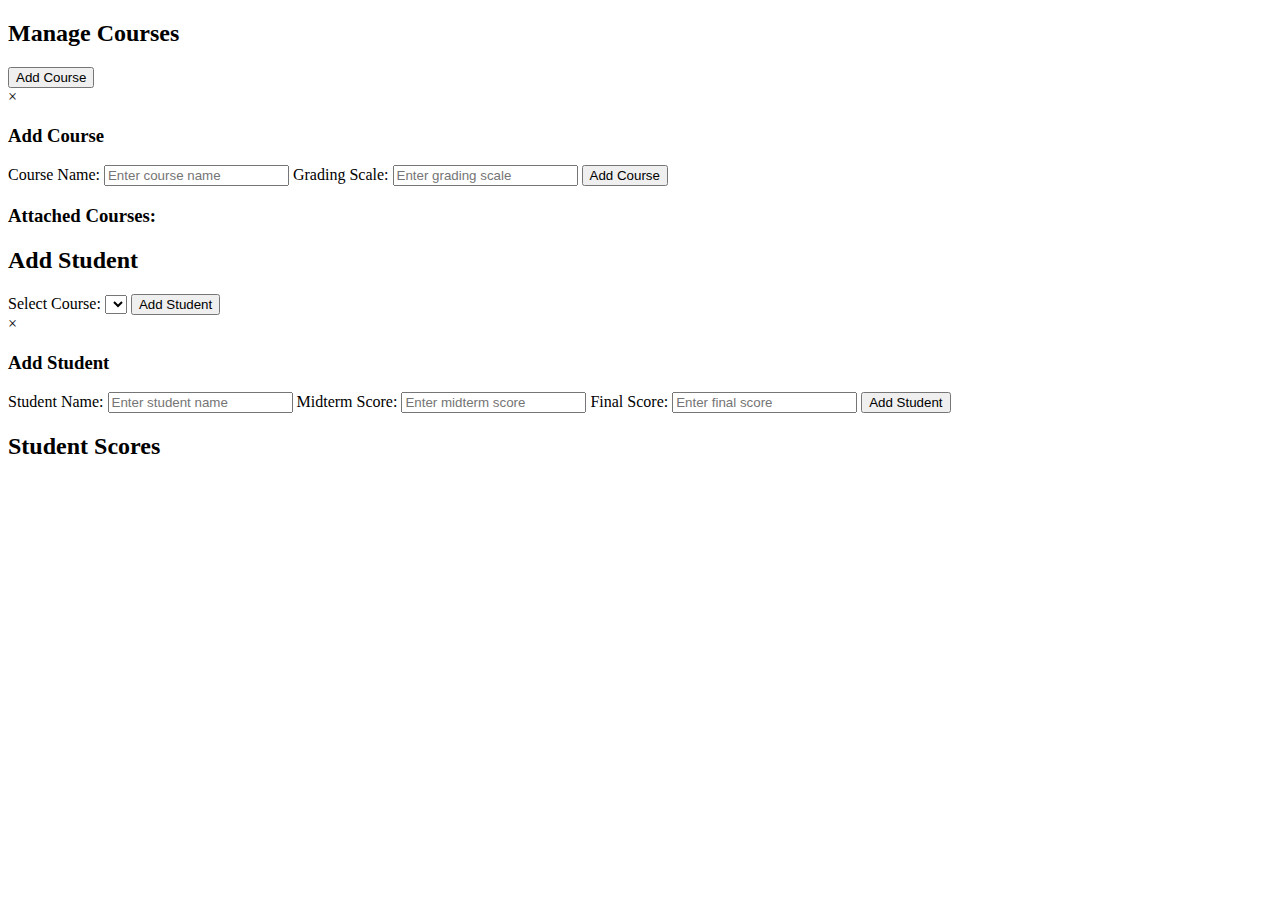
==== index.htm @ 05417601 "Initial commit" ====
<!DOCTYPE html>
<html lang="en">
<head>
    <meta charset="UTF-8">
    <meta name="viewport" content="width=device-width, initial-scale=1.0">
    <link rel="stylesheet" href="styles.css">
    <title>Student Management System</title>
</head>
<body>
    <div id="app">
        <div class="container">
            <div id="courses" class="section">
                <h2>Manage Courses</h2>
                <button onclick="openModal('courseModal')">Add Course</button>

                <!-- Course modal -->
                <div id="courseModal" class="modal">
                    <div class="modal-content">
                        <span class="close" onclick="closeModal('courseModal')">&times;</span>
                        <h3>Add Course</h3>
                        <label for="courseName">Course Name:</label>
                        <input type="text" id="courseName" placeholder="Enter course name">
                        <label for="gradingScale">Grading Scale:</label>
                        <input type="text" id="gradingScale" placeholder="Enter grading scale">
                        <button onclick="addCourse()">Add Course</button>
                    </div>
                </div>

                <!-- Attached courses list -->
                <div id="attachedCourses">
                    <h3>Attached Courses:</h3>
                    <ul id="courseList"></ul>
                </div>
            </div>

            <div id="students" class="section">
                <h2>Add Student</h2>
                <label for="courseSelect">Select Course:</label>
                <select id="courseSelect" onchange="displayStudentScores()"></select>
                <button onclick="openModal('studentModal')">Add Student</button>

                <!-- Student modal -->
                <div id="studentModal" class="modal">
                    <div class="modal-content">
                        <span class="close" onclick="closeModal('studentModal')">&times;</span>
                        <h3>Add Student</h3>
                        <label for="studentName">Student Name:</label>
                        <input type="text" id="studentName" placeholder="Enter student name">
                        <label for="midtermScore">Midterm Score:</label>
                        <input type="number" id="midtermScore" placeholder="Enter midterm score">
                        <label for="finalScore">Final Score:</label>
                        <input type="number" id="finalScore" placeholder="Enter final score">
                        <button onclick="addStudent()">Add Student</button>
                    </div>
                </div>
            </div>
        </div>

        <div id="studentScores" class="section">
            <h2>Student Scores</h2>
            <div id="studentList"></div>
            <!-- Student scores table will be dynamically added using JavaScript -->
        </div>
    </div>
    <script src="script.js"></script>
</body>
</html>
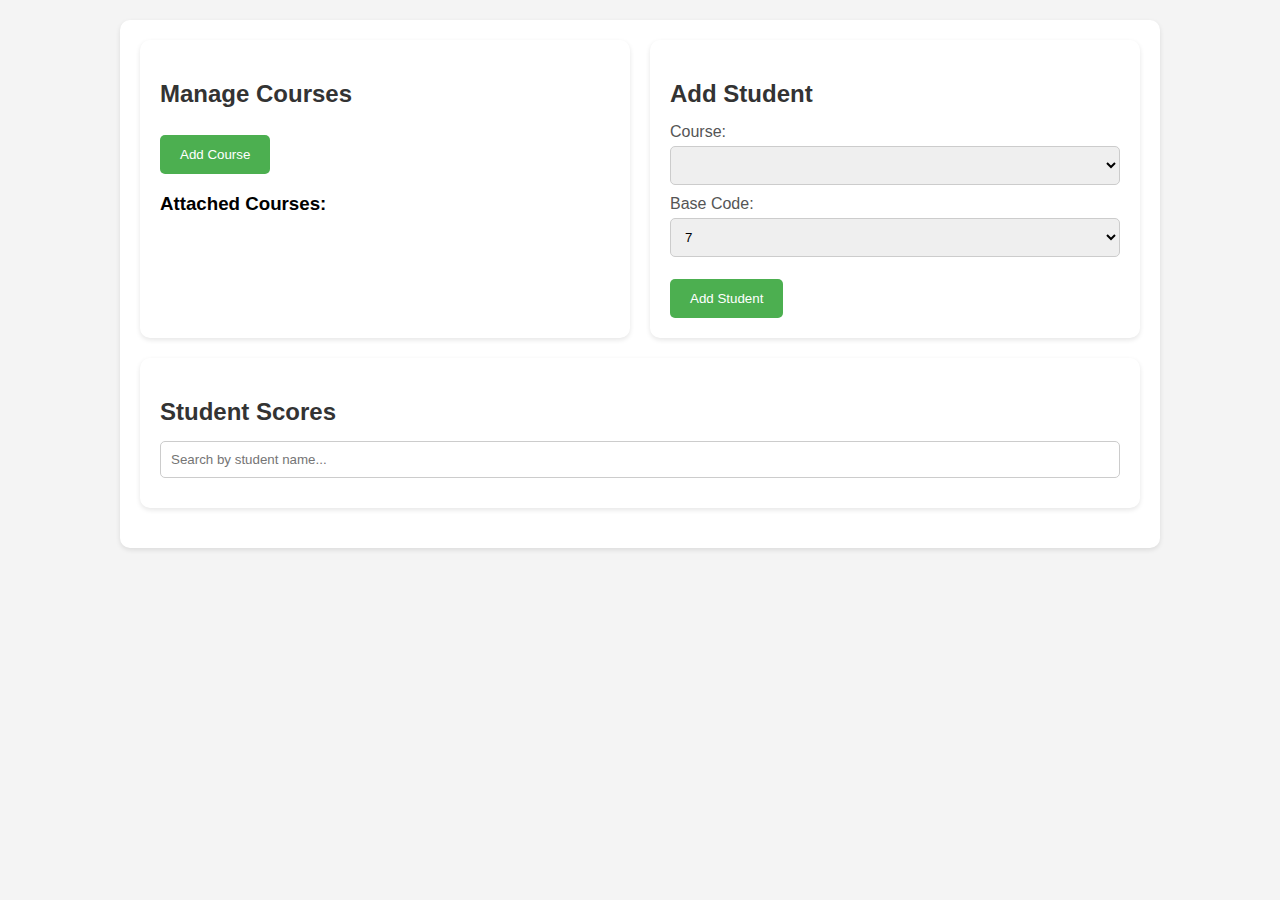
==== commit ea4a95ed: "search bar" ====
--- a/index.htm
+++ b/index.htm
@@ -3,7 +3,7 @@
 <head>
     <meta charset="UTF-8">
     <meta name="viewport" content="width=device-width, initial-scale=1.0">
-    <link rel="stylesheet" href="styles.css">
+    <link rel="stylesheet" href="style.css">
     <title>Student Management System</title>
 </head>
 <body>
@@ -20,8 +20,6 @@
                         <h3>Add Course</h3>
                         <label for="courseName">Course Name:</label>
                         <input type="text" id="courseName" placeholder="Enter course name">
-                        <label for="gradingScale">Grading Scale:</label>
-                        <input type="text" id="gradingScale" placeholder="Enter grading scale">
                         <button onclick="addCourse()">Add Course</button>
                     </div>
                 </div>
@@ -35,14 +33,30 @@
 
             <div id="students" class="section">
                 <h2>Add Student</h2>
-                <label for="courseSelect">Select Course:</label>
-                <select id="courseSelect" onchange="displayStudentScores()"></select>
+                <div class="select-wrapper">
+                    <label >Course:</label>
+                    <select id="courseSelect" onchange="displayStudentScores()">
+                        <option value="" disabled selected>Select Course</option>
+                        <option value="course1">Course 1</option>
+                        <option value="course2">Course 2</option>
+                        <option value="course3">Course 3</option>
+                    </select>
+                    <div class="select-arrow"></div>
+
+                  <label for="baseCode">Base Code:</label>
+                  <select id="baseCode" name="baseCode">
+               <option value="7">7</option>
+                 <option value="10">10</option>
+              </select>
+
+
+                </div>
                 <button onclick="openModal('studentModal')">Add Student</button>
-
+            
                 <!-- Student modal -->
                 <div id="studentModal" class="modal">
                     <div class="modal-content">
-                        <span class="close" onclick="closeModal('studentModal')">&times;</span>
+                        <span class="close" onclick="closeModal('studentModal')">×</span>
                         <h3>Add Student</h3>
                         <label for="studentName">Student Name:</label>
                         <input type="text" id="studentName" placeholder="Enter student name">
@@ -53,11 +67,24 @@
                         <button onclick="addStudent()">Add Student</button>
                     </div>
                 </div>
+
+             
+
             </div>
+            
         </div>
 
+
+
         <div id="studentScores" class="section">
+
+           
+
             <h2>Student Scores</h2>
+            <input type="text" id="searchInput" placeholder="Search by student name..." oninput="searchStudents()">
+
+
+
             <div id="studentList"></div>
             <!-- Student scores table will be dynamically added using JavaScript -->
         </div>
--- a/style.css
+++ b/style.css
@@ -0,0 +1,135 @@
+body {
+    font-family: 'Segoe UI', Tahoma, Geneva, Verdana, sans-serif;
+    margin: 0;
+    padding: 0;
+    background-color: #f4f4f4;
+    font-size: 16px;
+}
+
+header {
+    background-color: #4caf50;
+    color: #fff;
+    padding: 20px;
+    text-align: center;
+    box-shadow: 0 4px 6px rgba(0, 0, 0, 0.1);
+}
+
+h1 {
+    margin: 0;
+}
+
+#app {
+    max-width: 1000px;
+    margin: 20px auto;
+    padding: 20px;
+    background-color: #fff;
+    border-radius: 10px;
+    box-shadow: 0 2px 5px rgba(0, 0, 0, 0.1);
+}
+
+.container {
+    display: flex;
+    flex-wrap: wrap;
+    justify-content: space-between;
+    gap: 20px;
+}
+
+.section {
+    flex-basis: 45%;
+    padding: 20px;
+    margin-bottom: 20px;
+    background-color: #fff;
+    border-radius: 10px;
+    box-shadow: 0 2px 5px rgba(0, 0, 0, 0.1);
+}
+
+h2 {
+    font-size: 1.5em;
+    color: #333;
+    margin-bottom: 15px;
+}
+
+label {
+    display: block;
+    margin-bottom: 5px;
+    color: #555;
+}
+
+input,
+select {
+    width: 100%;
+    padding: 10px;
+    margin-bottom: 10px;
+    border: 1px solid #ccc;
+    border-radius: 5px;
+    box-sizing: border-box;
+}
+
+button {
+    background-color: #4caf50;
+    color: white;
+    padding: 12px 20px;
+    margin-top: 12px;
+    border: none;
+    border-radius: 5px;
+    cursor: pointer;
+    transition: background-color 0.2s ease-in-out;
+}
+
+button:hover {
+    background-color: #45a049;
+}
+
+table {
+    width: 100%;
+    border-collapse: collapse;
+    margin-top: 15px;
+}
+
+th,
+td {
+    border: 1px solid #ddd;
+    padding: 10px;
+    text-align: left;
+}
+
+th {
+    background-color: #4caf50;
+    color: white;
+    font-weight: bold;
+}
+
+.modal {
+   
+    display: none;  
+    position: fixed;
+    top: 0;
+    left: 0;
+    width: 100%;
+    height: 100%;
+    background-color: rgba(0, 0, 0, 0.5);
+    z-index: 1000;
+}
+
+.modal-content {
+    border-radius: 10px; 
+    box-shadow: 0 4px 8px 0
+     rgba(0, 0, 0, 0.2);
+      padding: 20px; 
+      display: flex;
+      flex-direction:  column;  
+      justify-content:  center;
+         align-items: center;
+    position: absolute;
+    top: 40%;
+    left: 50%;
+   
+}
+
+.close {
+    position: absolute;
+    top: 15px;
+    right: 15px;
+    font-size: 24px;
+    cursor: pointer;
+}
